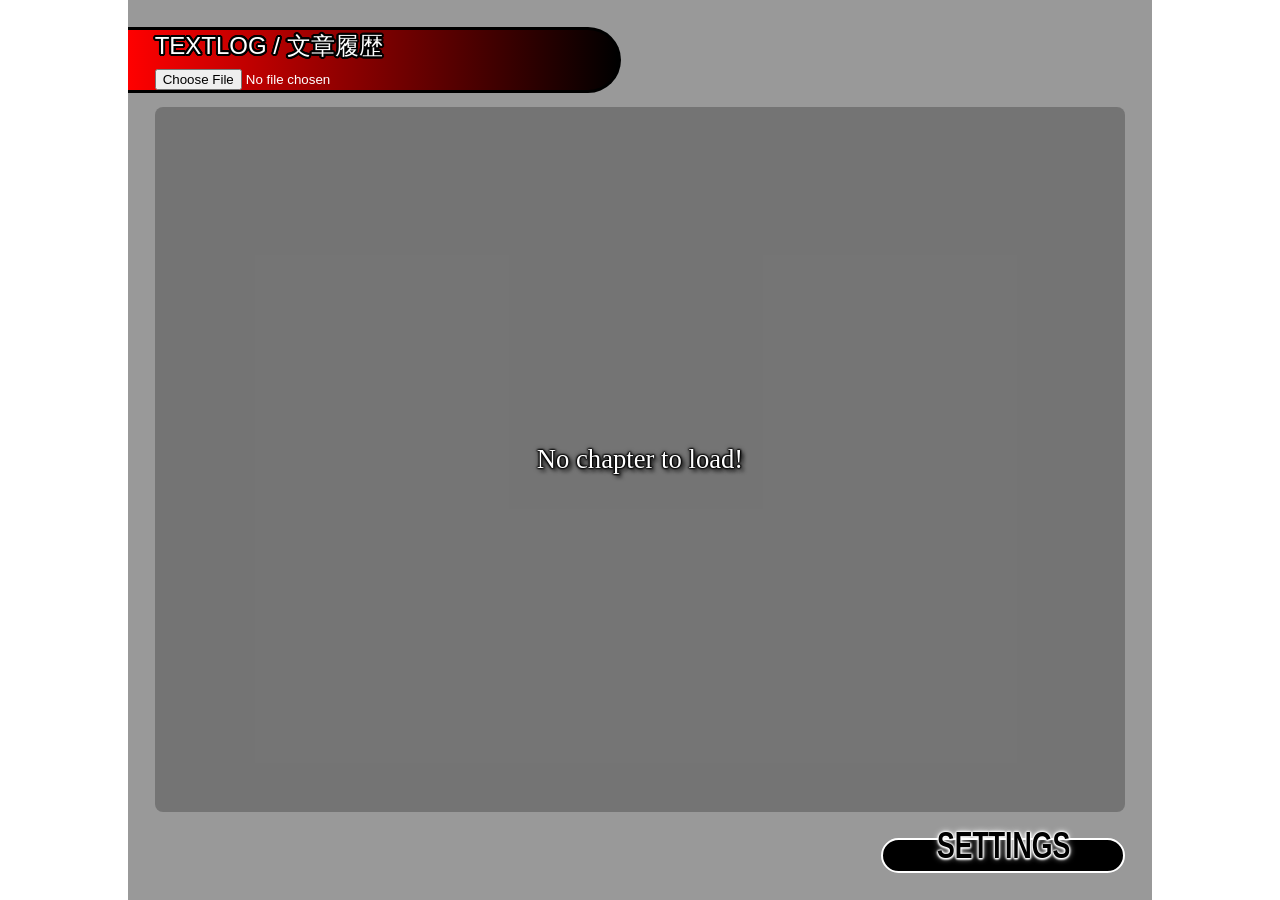
==== readchapter.html @ 5e8c6642 "Upload files" ====
<!DOCTYPE html>
<html lang="en">
<head>
  <meta charset="UTF-8">
  <title>Visual Novel Log</title>
  <script src="script_readchapter.js" defer></script>
  <link rel="stylesheet" href="styles_readchapter.css">
</head>
<body>
  <div class="background"></div>

  <div class="textlog">
    <div class="title-bar black_textshadow_solid">
      TEXTLOG  /  文章履歴
        <input type="file" id="file-input"/> <!-- temporary, remove later-->
    </div>

    <div id="textlog_dialoguecontainer" class="dialogue-window black_textshadow_light">
      <!-- <p><span class="speaker mion">Mion</span><br>"Wait... then you really ran away?! ...Oooh... great job..."</p>
      <p><span class="speaker shion">Mion</span><br>"The security wasn’t tight enough to keep me locked up in there! Ahaha!"</p>
      <p><span class="speaker mion">Mion</span><br>"...Maybe the school should be grateful you escaped quietly... If you were serious, it'd be easy for you to blow up the whole building to make your escape."</p>
      <p><span class="speaker shion">Shion</span><br>"Well, I couldn't have done that, but I might have set it on fire. Ahahahahaha!"</p>
      <p>Kasai smiled at us in amazement, his face a blend of amusement and exasperation.</p>  test lines -->
      <div id="loading_icon_container">
        Loading...
        <div class="loading_icon"></div>
      </div>
    </div>

    <button class="close-btn white_textshadow_light" onclick="clearParagraph('textlog_dialoguecontainer')"><span>SETTINGS</span></button>
  </div>
</body>
</html>
---- styles_readchapter.css ----
* {
  box-sizing: border-box;
  margin: 0;
  padding: 0;
}

.black_textshadow_light {
  text-shadow: 0 0 2px black, 
              0 0 5px black, /* Light cover */
              0.01em 0.01em 2px black, /* sharp outline */
              -0.01em -0.01em 2px black,
              -0.01em 0.01em 2px black,
              0.01em -0.01em 2px black,
              0.11em 0.11em 0.15em black;   /* single right-down shadow */
}

.white_textshadow_light {
  text-shadow: 0 0 2px white, 
              0 0 5px white, /* Light cover */
              0.01em 0.01em 2px white, /* sharp outline */
              -0.01em -0.01em 2px white,
              -0.01em 0.01em 2px white,
              0.01em -0.01em 2px white;
}

.black_textshadow_solid { 
  text-shadow:  rgb(0, 0, 0) 2.00000px 0.00000px 0px,
                rgb(0, 0, 0) 1.89163px 0.64940px 0px,
                rgb(0, 0, 0) 1.57828px 1.22843px 0px,
                rgb(0, 0, 0) 1.09390px 1.67433px 0px,
                rgb(0, 0, 0) 0.49097px 1.93880px 0px,
                rgb(0, 0, 0) -0.16516px 1.99317px 0px,
                rgb(0, 0, 0) -0.80339px 1.83155px 0px,
                rgb(0, 0, 0) -1.35456px 1.47145px 0px,
                rgb(0, 0, 0) -1.75895px 0.95189px 0px,
                rgb(0, 0, 0) -1.97272px 0.32919px 0px,
                rgb(0, 0, 0) -1.97272px -0.32919px 0px,
                rgb(0, 0, 0) -1.75895px -0.95189px 0px,
                rgb(0, 0, 0) -1.35456px -1.47145px 0px,
                rgb(0, 0, 0) -0.80339px -1.83155px 0px,
                rgb(0, 0, 0) -0.16516px -1.99317px 0px,
                rgb(0, 0, 0) 0.49097px -1.93880px 0px,
                rgb(0, 0, 0) 1.09390px -1.67433px 0px,
                rgb(0, 0, 0) 1.57828px -1.22843px 0px,
                rgb(0, 0, 0) 1.89163px -0.64940px 0px;
   /* ... don't ask, don't change */
}


body, html {
  height: 100%;
  position: relative;
  min-width: 550px;
  font-size: 20pt;
  font-family: "PT Sans";
  overflow: hidden;
}

.background {
  background: url('https://upload.wikimedia.org/wikipedia/commons/6/64/Summer_clouds_over_Tuntorp_3.jpg') no-repeat center center fixed;
  background-size: cover;
  position: absolute;
  width: 100%;
  height: 100%;
  z-index: -1;
}

.textlog {
  position: absolute;
  left: 10%;
  width: 80%;
  height: 100%;
  background: rgba(0, 0, 0, 0.4);
  color: white;
  padding: 1rem;
  display: flex;
  flex-direction: column;
  justify-content: space-between;
}

.title-bar {
  font-family: 'Arial';
  background: linear-gradient(to right, red, black);
  position: absolute;
  left: 0%;
  width: 18.5rem;
  padding: 0.01rem 1rem;
  font-size: 18pt;
  color: white;
  border-radius: 0 50px 50px 0;
  border: 3px solid black;
  border-left: 0px;
}

.dialogue-window {
  margin-top: 3rem;
  flex-grow: 1;
  overflow-y: auto;
  padding: 20px;
  background-color: rgba(255, 255, 255, 0.4);
  background-color: rgba(81, 81, 81, 0.5);
  border-radius: 8px;
}

.dialogue-window p {
  display:block;
  margin-bottom: 1rem;
}

.dialogue-window p:hover{
  color: #33b1fe;
}


.speaker {
  font-size: 22pt;
  display: inline-block;
  /*margin-bottom: 0.2rem;*/
}

.close-btn {
  font-family: 'Arial';
  align-self: flex-end;
  margin-top: 1rem;
  background-color: black;
  color: black;
  border: 2px solid white;
  padding: 0rem 2rem;
  font-weight: bold;
  font-size: 1rem;
  cursor: pointer;
  border-radius: 100rem;
}

.close-btn span {
  position: relative;
  display:inline-block;
  top: -30%; /* lift text above button border */
  transform: scaleY(1.4); /* W3C */
}

.close-btn:hover {
  text-shadow:  rgb(0, 0, 0) 2.00000px 0.00000px 0px,
            rgb(0, 0, 0) 1.89163px 0.64940px 0px,
            rgb(0, 0, 0) 1.57828px 1.22843px 0px,
            rgb(0, 0, 0) 1.09390px 1.67433px 0px,
            rgb(0, 0, 0) 0.49097px 1.93880px 0px,
            rgb(0, 0, 0) -0.16516px 1.99317px 0px,
            rgb(0, 0, 0) -0.80339px 1.83155px 0px,
            rgb(0, 0, 0) -1.35456px 1.47145px 0px,
            rgb(0, 0, 0) -1.75895px 0.95189px 0px,
            rgb(0, 0, 0) -1.97272px 0.32919px 0px,
            rgb(0, 0, 0) -1.97272px -0.32919px 0px,
            rgb(0, 0, 0) -1.75895px -0.95189px 0px,
            rgb(0, 0, 0) -1.35456px -1.47145px 0px,
            rgb(0, 0, 0) -0.80339px -1.83155px 0px,
            rgb(0, 0, 0) -0.16516px -1.99317px 0px,
            rgb(0, 0, 0) 0.49097px -1.93880px 0px,
            rgb(0, 0, 0) 1.09390px -1.67433px 0px,
            rgb(0, 0, 0) 1.57828px -1.22843px 0px,
            rgb(0, 0, 0) 1.89163px -0.64940px 0px;
/* same as black_textshadow_solid but i didnt wanna have to make the html interactive */
  color: white;
  background: 
    linear-gradient(90deg,rgba(255, 0, 0, 0.03) 15%, rgba(255, 0, 0, 0.85) 50%, rgba(255, 0, 0, 0.01) 85%),
    black;
}

#loading_icon_container {
  display: flex; 
  flex-direction: column; 
  justify-content: center; 
  align-items: center; 
  height: 100%; 
  line-height: 190%;
}

.loading_icon {
  display: flex;
  flex-direction: column;   /* Stack icon + text vertically */
  justify-content: center; /* Center vertically */
  text-align: center;      /* Center multiline text */
  line-height: 150%;
  width: 150px;
  height: 10px;
}

/* Progressbar code */
.progress-bar {
  height: 20px;
  background: linear-gradient(to right, rgb(85, 56, 56), red, rgb(70, 30, 30));;
  box-shadow: 2px 14px 15px -7px rgba(30, 166, 250, 0.36);
  border-radius: 50px;
  transition: all 0.5s;
}

.container .progress {
  width: 40%;
  height: 200px;
  display: flex;
  flex-flow: column nowrap;
  justify-content: center;
  align-items: start;
  padding: 20px;
  background: #e6e9ff;
  border-radius: 20px;
  box-shadow: 0px 10px 50px #abb7e9;
}
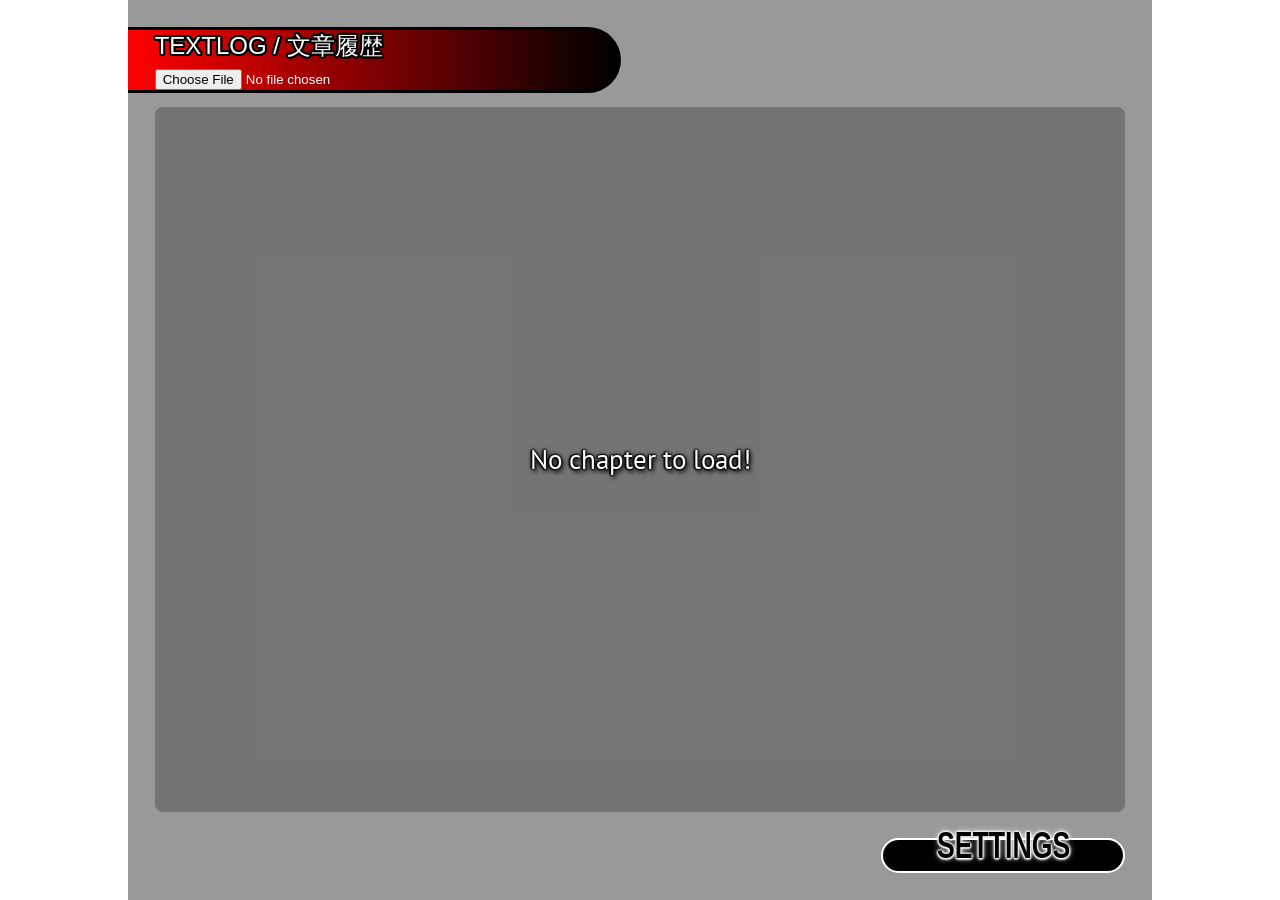
==== commit 202f337a: "add settings menu, fixed assets - Implemented a standalone, embeddable settings menu for the reading" ====
--- a/readchapter.html
+++ b/readchapter.html
@@ -1,18 +1,20 @@
 <!DOCTYPE html>
 <html lang="en">
+
 <head>
   <meta charset="UTF-8">
   <title>Visual Novel Log</title>
   <script src="script_readchapter.js" defer></script>
   <link rel="stylesheet" href="styles_readchapter.css">
 </head>
+
 <body>
   <div class="background"></div>
 
   <div class="textlog">
     <div class="title-bar black_textshadow_solid">
-      TEXTLOG  /  文章履歴
-        <input type="file" id="file-input"/> <!-- temporary, remove later-->
+      TEXTLOG / 文章履歴
+      <input type="file" id="file-input" /> <!-- temporary, remove later-->
     </div>
 
     <div id="textlog_dialoguecontainer" class="dialogue-window black_textshadow_light">
@@ -27,7 +29,12 @@
       </div>
     </div>
 
-    <button class="close-btn white_textshadow_light" onclick="clearParagraph('textlog_dialoguecontainer')"><span>SETTINGS</span></button>
+    <button class="close-btn white_textshadow_light" onclick="openSettings()"><span>SETTINGS</span></button>
+  </div>
+
+  <div id="settings-overlay" class="settings-overlay hidden">
+    <iframe src="settings.html" title="Settings Menu"></iframe>
   </div>
 </body>
-</html>
+
+</html>
--- a/styles_readchapter.css
+++ b/styles_readchapter.css
@@ -1,3 +1,5 @@
+@import url('https://fonts.googleapis.com/css2?family=PT+Sans:ital,wght@0,400;0,700;1,400;1,700&display=swap');
+
 * {
   box-sizing: border-box;
   margin: 0;
@@ -5,49 +7,55 @@
 }
 
 .black_textshadow_light {
-  text-shadow: 0 0 2px black, 
-              0 0 5px black, /* Light cover */
-              0.01em 0.01em 2px black, /* sharp outline */
-              -0.01em -0.01em 2px black,
-              -0.01em 0.01em 2px black,
-              0.01em -0.01em 2px black,
-              0.11em 0.11em 0.15em black;   /* single right-down shadow */
+  text-shadow: 0 0 2px black,
+    0 0 5px black,
+    /* Light cover */
+    0.01em 0.01em 2px black,
+    /* sharp outline */
+    -0.01em -0.01em 2px black,
+    -0.01em 0.01em 2px black,
+    0.01em -0.01em 2px black,
+    0.11em 0.11em 0.15em black;
+  /* single right-down shadow */
 }
 
 .white_textshadow_light {
-  text-shadow: 0 0 2px white, 
-              0 0 5px white, /* Light cover */
-              0.01em 0.01em 2px white, /* sharp outline */
-              -0.01em -0.01em 2px white,
-              -0.01em 0.01em 2px white,
-              0.01em -0.01em 2px white;
-}
-
-.black_textshadow_solid { 
-  text-shadow:  rgb(0, 0, 0) 2.00000px 0.00000px 0px,
-                rgb(0, 0, 0) 1.89163px 0.64940px 0px,
-                rgb(0, 0, 0) 1.57828px 1.22843px 0px,
-                rgb(0, 0, 0) 1.09390px 1.67433px 0px,
-                rgb(0, 0, 0) 0.49097px 1.93880px 0px,
-                rgb(0, 0, 0) -0.16516px 1.99317px 0px,
-                rgb(0, 0, 0) -0.80339px 1.83155px 0px,
-                rgb(0, 0, 0) -1.35456px 1.47145px 0px,
-                rgb(0, 0, 0) -1.75895px 0.95189px 0px,
-                rgb(0, 0, 0) -1.97272px 0.32919px 0px,
-                rgb(0, 0, 0) -1.97272px -0.32919px 0px,
-                rgb(0, 0, 0) -1.75895px -0.95189px 0px,
-                rgb(0, 0, 0) -1.35456px -1.47145px 0px,
-                rgb(0, 0, 0) -0.80339px -1.83155px 0px,
-                rgb(0, 0, 0) -0.16516px -1.99317px 0px,
-                rgb(0, 0, 0) 0.49097px -1.93880px 0px,
-                rgb(0, 0, 0) 1.09390px -1.67433px 0px,
-                rgb(0, 0, 0) 1.57828px -1.22843px 0px,
-                rgb(0, 0, 0) 1.89163px -0.64940px 0px;
-   /* ... don't ask, don't change */
-}
-
-
-body, html {
+  text-shadow: 0 0 2px white,
+    0 0 5px white,
+    /* Light cover */
+    0.01em 0.01em 2px white,
+    /* sharp outline */
+    -0.01em -0.01em 2px white,
+    -0.01em 0.01em 2px white,
+    0.01em -0.01em 2px white;
+}
+
+.black_textshadow_solid {
+  text-shadow: rgb(0, 0, 0) 2.00000px 0.00000px 0px,
+    rgb(0, 0, 0) 1.89163px 0.64940px 0px,
+    rgb(0, 0, 0) 1.57828px 1.22843px 0px,
+    rgb(0, 0, 0) 1.09390px 1.67433px 0px,
+    rgb(0, 0, 0) 0.49097px 1.93880px 0px,
+    rgb(0, 0, 0) -0.16516px 1.99317px 0px,
+    rgb(0, 0, 0) -0.80339px 1.83155px 0px,
+    rgb(0, 0, 0) -1.35456px 1.47145px 0px,
+    rgb(0, 0, 0) -1.75895px 0.95189px 0px,
+    rgb(0, 0, 0) -1.97272px 0.32919px 0px,
+    rgb(0, 0, 0) -1.97272px -0.32919px 0px,
+    rgb(0, 0, 0) -1.75895px -0.95189px 0px,
+    rgb(0, 0, 0) -1.35456px -1.47145px 0px,
+    rgb(0, 0, 0) -0.80339px -1.83155px 0px,
+    rgb(0, 0, 0) -0.16516px -1.99317px 0px,
+    rgb(0, 0, 0) 0.49097px -1.93880px 0px,
+    rgb(0, 0, 0) 1.09390px -1.67433px 0px,
+    rgb(0, 0, 0) 1.57828px -1.22843px 0px,
+    rgb(0, 0, 0) 1.89163px -0.64940px 0px;
+  /* ... don't ask, don't change */
+}
+
+
+body,
+html {
   height: 100%;
   position: relative;
   min-width: 550px;
@@ -103,11 +111,11 @@
 }
 
 .dialogue-window p {
-  display:block;
+  display: block;
   margin-bottom: 1rem;
 }
 
-.dialogue-window p:hover{
+.dialogue-window p:hover {
   color: #33b1fe;
 }
 
@@ -134,52 +142,57 @@
 
 .close-btn span {
   position: relative;
-  display:inline-block;
-  top: -30%; /* lift text above button border */
-  transform: scaleY(1.4); /* W3C */
+  display: inline-block;
+  top: -30%;
+  /* lift text above button border */
+  transform: scaleY(1.4);
+  /* W3C */
 }
 
 .close-btn:hover {
-  text-shadow:  rgb(0, 0, 0) 2.00000px 0.00000px 0px,
-            rgb(0, 0, 0) 1.89163px 0.64940px 0px,
-            rgb(0, 0, 0) 1.57828px 1.22843px 0px,
-            rgb(0, 0, 0) 1.09390px 1.67433px 0px,
-            rgb(0, 0, 0) 0.49097px 1.93880px 0px,
-            rgb(0, 0, 0) -0.16516px 1.99317px 0px,
-            rgb(0, 0, 0) -0.80339px 1.83155px 0px,
-            rgb(0, 0, 0) -1.35456px 1.47145px 0px,
-            rgb(0, 0, 0) -1.75895px 0.95189px 0px,
-            rgb(0, 0, 0) -1.97272px 0.32919px 0px,
-            rgb(0, 0, 0) -1.97272px -0.32919px 0px,
-            rgb(0, 0, 0) -1.75895px -0.95189px 0px,
-            rgb(0, 0, 0) -1.35456px -1.47145px 0px,
-            rgb(0, 0, 0) -0.80339px -1.83155px 0px,
-            rgb(0, 0, 0) -0.16516px -1.99317px 0px,
-            rgb(0, 0, 0) 0.49097px -1.93880px 0px,
-            rgb(0, 0, 0) 1.09390px -1.67433px 0px,
-            rgb(0, 0, 0) 1.57828px -1.22843px 0px,
-            rgb(0, 0, 0) 1.89163px -0.64940px 0px;
-/* same as black_textshadow_solid but i didnt wanna have to make the html interactive */
+  text-shadow: rgb(0, 0, 0) 2.00000px 0.00000px 0px,
+    rgb(0, 0, 0) 1.89163px 0.64940px 0px,
+    rgb(0, 0, 0) 1.57828px 1.22843px 0px,
+    rgb(0, 0, 0) 1.09390px 1.67433px 0px,
+    rgb(0, 0, 0) 0.49097px 1.93880px 0px,
+    rgb(0, 0, 0) -0.16516px 1.99317px 0px,
+    rgb(0, 0, 0) -0.80339px 1.83155px 0px,
+    rgb(0, 0, 0) -1.35456px 1.47145px 0px,
+    rgb(0, 0, 0) -1.75895px 0.95189px 0px,
+    rgb(0, 0, 0) -1.97272px 0.32919px 0px,
+    rgb(0, 0, 0) -1.97272px -0.32919px 0px,
+    rgb(0, 0, 0) -1.75895px -0.95189px 0px,
+    rgb(0, 0, 0) -1.35456px -1.47145px 0px,
+    rgb(0, 0, 0) -0.80339px -1.83155px 0px,
+    rgb(0, 0, 0) -0.16516px -1.99317px 0px,
+    rgb(0, 0, 0) 0.49097px -1.93880px 0px,
+    rgb(0, 0, 0) 1.09390px -1.67433px 0px,
+    rgb(0, 0, 0) 1.57828px -1.22843px 0px,
+    rgb(0, 0, 0) 1.89163px -0.64940px 0px;
+  /* same as black_textshadow_solid but i didnt wanna have to make the html interactive */
   color: white;
-  background: 
-    linear-gradient(90deg,rgba(255, 0, 0, 0.03) 15%, rgba(255, 0, 0, 0.85) 50%, rgba(255, 0, 0, 0.01) 85%),
+  background:
+    linear-gradient(90deg, rgba(255, 0, 0, 0.03) 15%, rgba(255, 0, 0, 0.85) 50%, rgba(255, 0, 0, 0.01) 85%),
     black;
 }
 
 #loading_icon_container {
-  display: flex; 
-  flex-direction: column; 
-  justify-content: center; 
-  align-items: center; 
-  height: 100%; 
+  display: flex;
+  flex-direction: column;
+  justify-content: center;
+  align-items: center;
+  height: 100%;
   line-height: 190%;
 }
 
 .loading_icon {
   display: flex;
-  flex-direction: column;   /* Stack icon + text vertically */
-  justify-content: center; /* Center vertically */
-  text-align: center;      /* Center multiline text */
+  flex-direction: column;
+  /* Stack icon + text vertically */
+  justify-content: center;
+  /* Center vertically */
+  text-align: center;
+  /* Center multiline text */
   line-height: 150%;
   width: 150px;
   height: 10px;
@@ -188,7 +201,8 @@
 /* Progressbar code */
 .progress-bar {
   height: 20px;
-  background: linear-gradient(to right, rgb(85, 56, 56), red, rgb(70, 30, 30));;
+  background: linear-gradient(to right, rgb(85, 56, 56), red, rgb(70, 30, 30));
+  ;
   box-shadow: 2px 14px 15px -7px rgba(30, 166, 250, 0.36);
   border-radius: 50px;
   transition: all 0.5s;
@@ -207,4 +221,33 @@
   box-shadow: 0px 10px 50px #abb7e9;
 }
 
-
+/* Settings Overlay */
+.settings-overlay {
+  position: fixed;
+  top: 0;
+  left: 0;
+  width: 100%;
+  height: 100%;
+  background-color: rgba(0, 0, 0, 0.5);
+  /* Semi-transparent background */
+  z-index: 100;
+  display: flex;
+  justify-content: center;
+  align-items: center;
+  opacity: 1;
+  visibility: visible;
+  transition: opacity 0.3s ease, visibility 0.3s ease;
+}
+
+.settings-overlay.hidden {
+  opacity: 0;
+  visibility: hidden;
+  pointer-events: none;
+}
+
+.settings-overlay iframe {
+  width: 100%;
+  height: 100%;
+  border: none;
+  background: transparent;
+}
